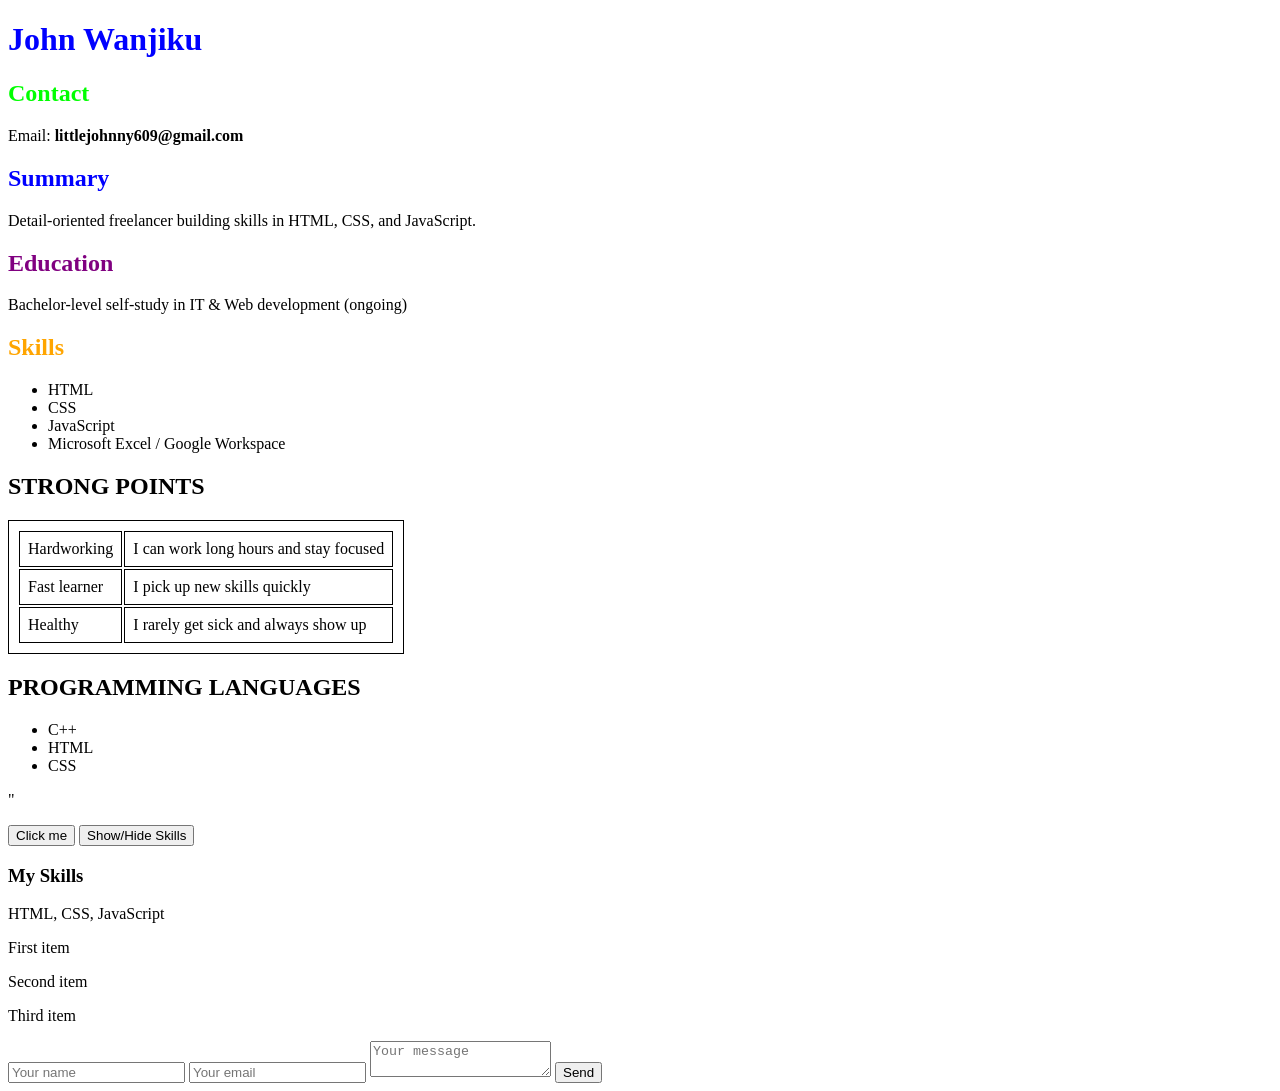
==== index.html @ 24416dfd "Initial commit" ====
<!DOCTYPE html>
<html lang="en">
<head>
<meta charset="UTF-8">
<title>John Wanjiku - Resume</title>
<link rel="stylesheet" href="style.css">
</head>

<body>

<h1>John Wanjiku</h1>

<h2 id="contact">Contact</h2>
<p>Email: <strong>littlejohnny609@gmail.com</strong></p>

<h2 id="summary">Summary</h2>
<p>Detail-oriented freelancer building skills in HTML, CSS, and JavaScript.</p>

<h2 id="education">Education</h2>
<p>Bachelor-level self-study in IT & Web development (ongoing)</p>

<h2 id="skills">Skills</h2>
<ul>
<li>HTML</li>
<li>CSS</li>
<li>JavaScript</li>
<li>Microsoft Excel / Google Workspace</li>
</ul>
<section>
<h2>STRONG POINTS</h2>
<table>
<tr><td>Hardworking</td><td>I can work long hours and stay focused</td></tr>
<tr><td>Fast learner</td><td>I pick up new skills quickly</td></tr>
<tr><td>Healthy</td><td>I rarely get sick and always show up</td></tr>
</table>
</section>
<section>
<h2>PROGRAMMING LANGUAGES</h2>
<ul>
<li>C++</li>
<li>HTML</li>
<li>CSS</li>
</ul>
</section>
</body>
<script src="script.js"></script>
</html>
<link rel="stylesheet" href="css/style.css"/>"
<p id="greeting"></p>
<button id="hello-btn">Click me</button>
<button id="toggle-btn">Show/Hide Skills</button>

<div id="skills-section">
  <h3>My Skills</h3>
  <p>HTML, CSS, JavaScript</p>
</div>
<p class="highlight">First item</p>
<p class="highlight">Second item</p>
<p class="highlight">Third item</p>
<form id="contact-form">
  <input type="text" id="name-input" placeholder="Your name" />
  <input type="email" id="email-input" placeholder="Your email" />
  <textarea id="message-input" placeholder="Your message"></textarea>
  <button type="submit">Send</button>
</form>

<div id="form-output"></div>
---- style.css ----
/* Style for your name */
h1 {
  color: blue;
}
/* Body background and font */
<body> {
  background-color: #f5f5f5;
  font-family: Arial, sans-serif;
}
/* Section spacing */
 {
  padding: 10px;
  margin: 10px;
}
/* Table styling */
<table> {
  border-collapse: collapse;
}
table, th, td {
  border: 1px solid black;
  padding: 8px;
}
/* Contact color */
#contact {
  color: #0f0;   /* green */
}
/* Different colors for sections */
#summary {
  color: blue;
}
#education {
  color: purple;
}
#skills {
  color: orange;
}
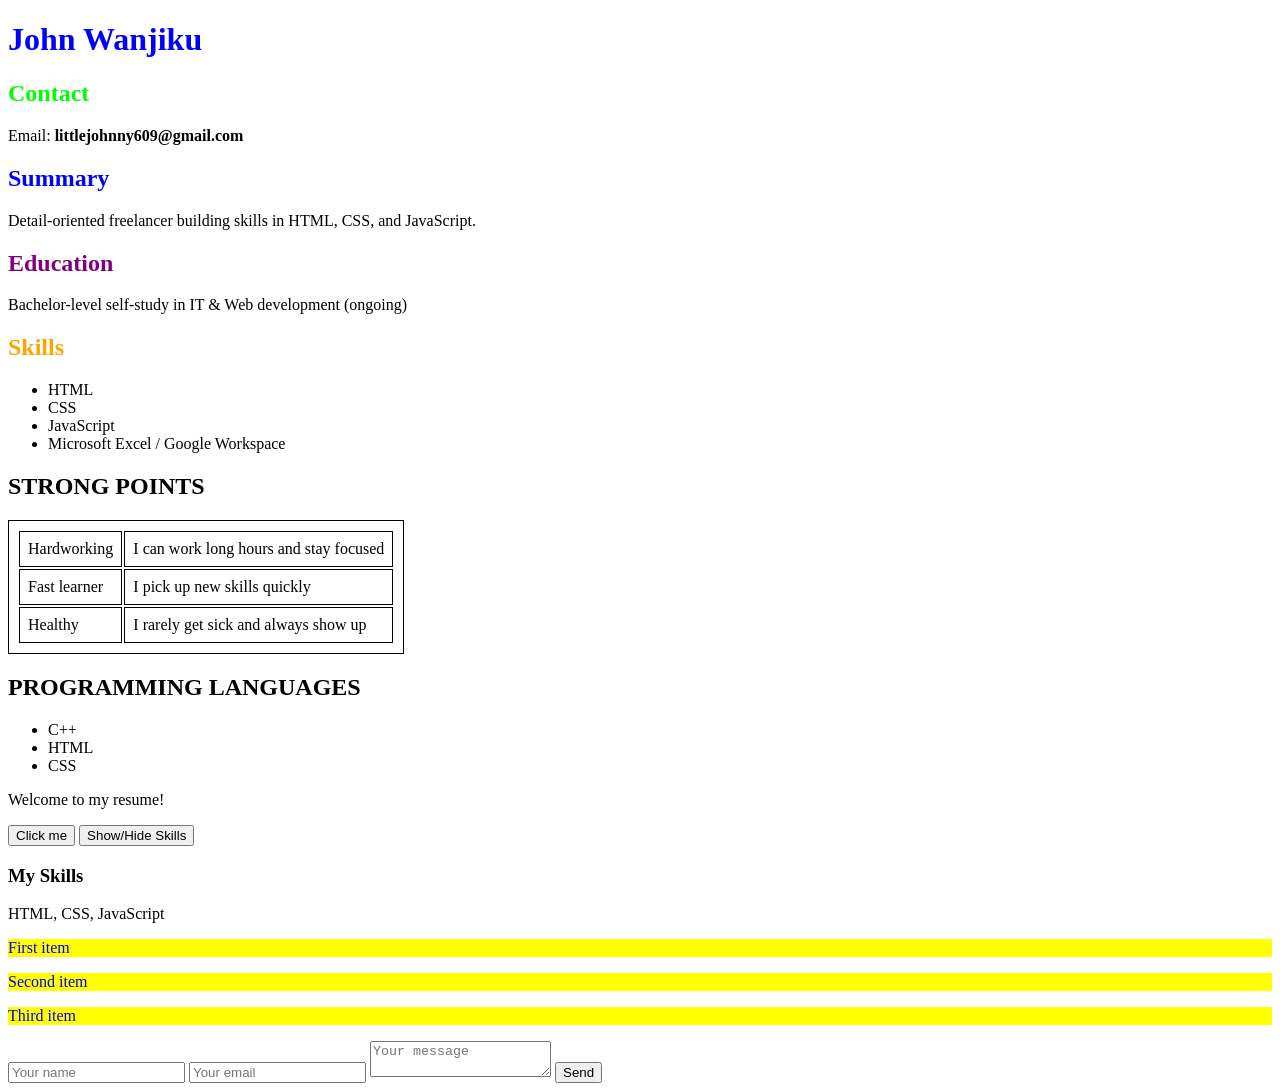
==== commit 72e29d38: "Update all files" ====
--- a/index.html
+++ b/index.html
@@ -26,6 +26,7 @@
 <li>JavaScript</li>
 <li>Microsoft Excel / Google Workspace</li>
 </ul>
+
 <section>
 <h2>STRONG POINTS</h2>
 <table>
@@ -34,6 +35,7 @@
 <tr><td>Healthy</td><td>I rarely get sick and always show up</td></tr>
 </table>
 </section>
+
 <section>
 <h2>PROGRAMMING LANGUAGES</h2>
 <ul>
@@ -42,10 +44,8 @@
 <li>CSS</li>
 </ul>
 </section>
-</body>
-<script src="script.js"></script>
-</html>
-<link rel="stylesheet" href="css/style.css"/>"
+
+<!-- Interactive elements -->
 <p id="greeting"></p>
 <button id="hello-btn">Click me</button>
 <button id="toggle-btn">Show/Hide Skills</button>
@@ -54,9 +54,11 @@
   <h3>My Skills</h3>
   <p>HTML, CSS, JavaScript</p>
 </div>
+
 <p class="highlight">First item</p>
 <p class="highlight">Second item</p>
 <p class="highlight">Third item</p>
+
 <form id="contact-form">
   <input type="text" id="name-input" placeholder="Your name" />
   <input type="email" id="email-input" placeholder="Your email" />
@@ -64,4 +66,8 @@
   <button type="submit">Send</button>
 </form>
 
-<div id="form-output"></div>+<div id="form-output"></div>
+
+<script src="script.js"></script>
+</body>
+</html>
